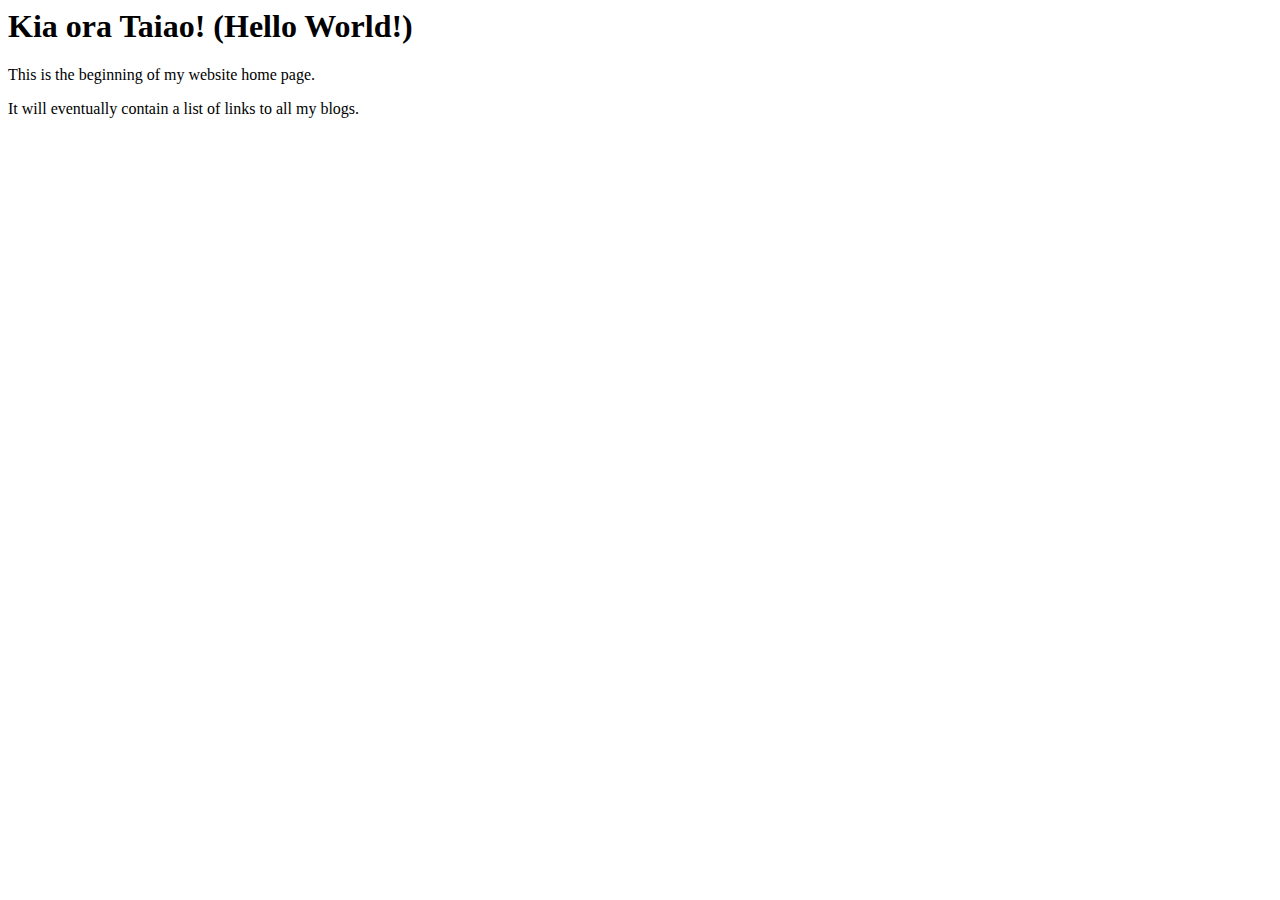
==== index.html @ 11cfb976 "added html file with title, body" ====
<html>
  <head>
    <title>My blog</title>
  <body>
    <h1>Kia ora Taiao! (Hello World!)</h1> 
    <p> This is the beginning of my website home page.</p>
    <p> It will eventually contain a list of links to all my blogs. </p>
  </body>
</html>
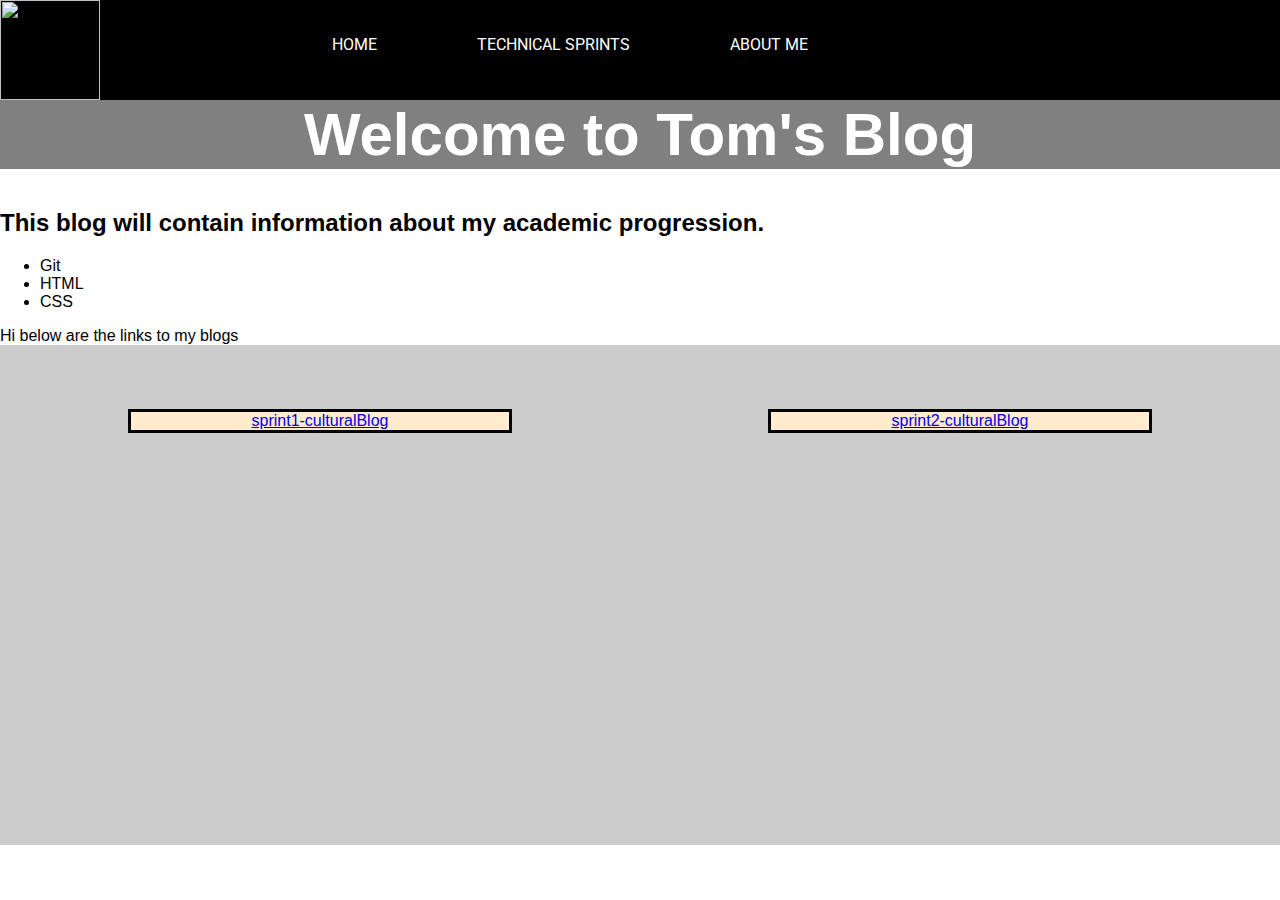
==== commit 22212ef8: "first draft of website" ====
--- a/index.html
+++ b/index.html
@@ -1,9 +1,48 @@
+<!DOCTYPE html>
 <html>
   <head>
-    <title>My blog</title>
+    <title>Tom's blog</title>
+    <meta charset="UTF-8">
+    <link href="styles/main.css" rel="stylesheet" type="text/css" />
   <body>
-    <h1>Kia ora Taiao! (Hello World!)</h1> 
-    <p> This is the beginning of my website home page.</p>
-    <p> It will eventually contain a list of links to all my blogs. </p>
+      <nav>
+              <a class="logo" href="index.html"> <img src="images/Dev.png"> </a>
+          
+          <ul>
+              <li><a href="index.html"> Home</a></li>
+              <li><a href="blog/sprint2-technical.html"> TECHNICAL SPRINTS</a></li>
+              <li><a href="#"> ABOUT ME</a></li>
+          </ul>
+
+      </nav>
+
+    <div class ="header">
+        <h1>Welcome to Tom's Blog</h1>
+    </div>
+     
+    <h2> This blog will contain information about my academic progression.</h2>
+    
+    <div class = "academic_list">
+      <ul>
+        <li>Git</li>
+        <li>HTML</li>
+        <li>CSS</li>
+      </ul>
+    
+    </div>
+
+    <sectio n>
+      Hi below are the links to my blogs
+    </section>
+    <section class = "container">
+    <div class ="item">
+        <a href="blog/sprint1-cultural.html"> sprint1-culturalBlog</a> 
+    </div>
+    <div class ="item">
+        <a href="blog/sprint2-cultural.html"> sprint2-culturalBlog</a>
+    </div>
+
+    </section>
+
   </body>
 </html>--- a/styles/main.css
+++ b/styles/main.css
@@ -0,0 +1,105 @@
+@import url('https://fonts.googleapis.com/css?family=Roboto:400,700&display=swap');
+body {
+    margin: 0;
+    padding:0;
+    background-color:white;
+    font-family: sans-serif;
+}
+
+nav {
+    width: 100%;
+    height: 100px;
+    background-color: black;
+    box-sizing: border-box;
+    
+    
+}
+nav > ul {
+    float: right;
+    display: flex;
+    padding-right:33%;
+    margin:0;
+
+}
+nav > ul > li > a {
+    
+    line-height: 90px;
+    color: white;
+    padding: 5px 50px;
+    font-family: 'Roboto', sans-serif;
+    text-decoration: none;
+    text-transform: uppercase;  
+}
+nav > .logo > img  {
+    height:100%;
+    width: 100px;	
+
+}
+
+.header {
+    text-align: center;
+    background: gray;
+    color: white;
+    font-size: 30px;
+    margin-top:-40px;
+  }
+
+.content {
+    margin:10%
+    
+
+}
+.content h3 {
+    font-weight:bold;
+    font-size:28px;
+}
+
+.container { /*flex box practice */
+    width: 100%;
+    height: 500px;
+    background-color: #ccc;
+
+    display: flex; /* turns it into row */
+    flex-flow: nowrap; /* turns it into row */
+    justify-content: flex-start;
+    align-items:flex-start ;
+
+}
+.container .item {
+    flex-grow:1;
+    margin: 10%;
+    margin-top:5%;
+    border-style: solid;
+    text-align: center;
+    background-color: blanchedalmond;
+    
+}
+
+.test_box{
+    position: fixed;
+    right:0px;
+    bottom:0px;
+    border: 3px solid #73AD21;
+    
+}
+
+
+.position_content img{
+    display:block;
+    height: auto;
+    width: 70%;
+    margin-left: auto;
+    margin-right: auto;
+    margin-bottom: 10px;
+    
+}
+.position_content .absoluteExample {
+    height: 500px;
+    width: 70%;
+}
+
+.content ul li{
+    font-weight:bold;
+    margin-bottom:20px;
+    font-size: 18px;
+}
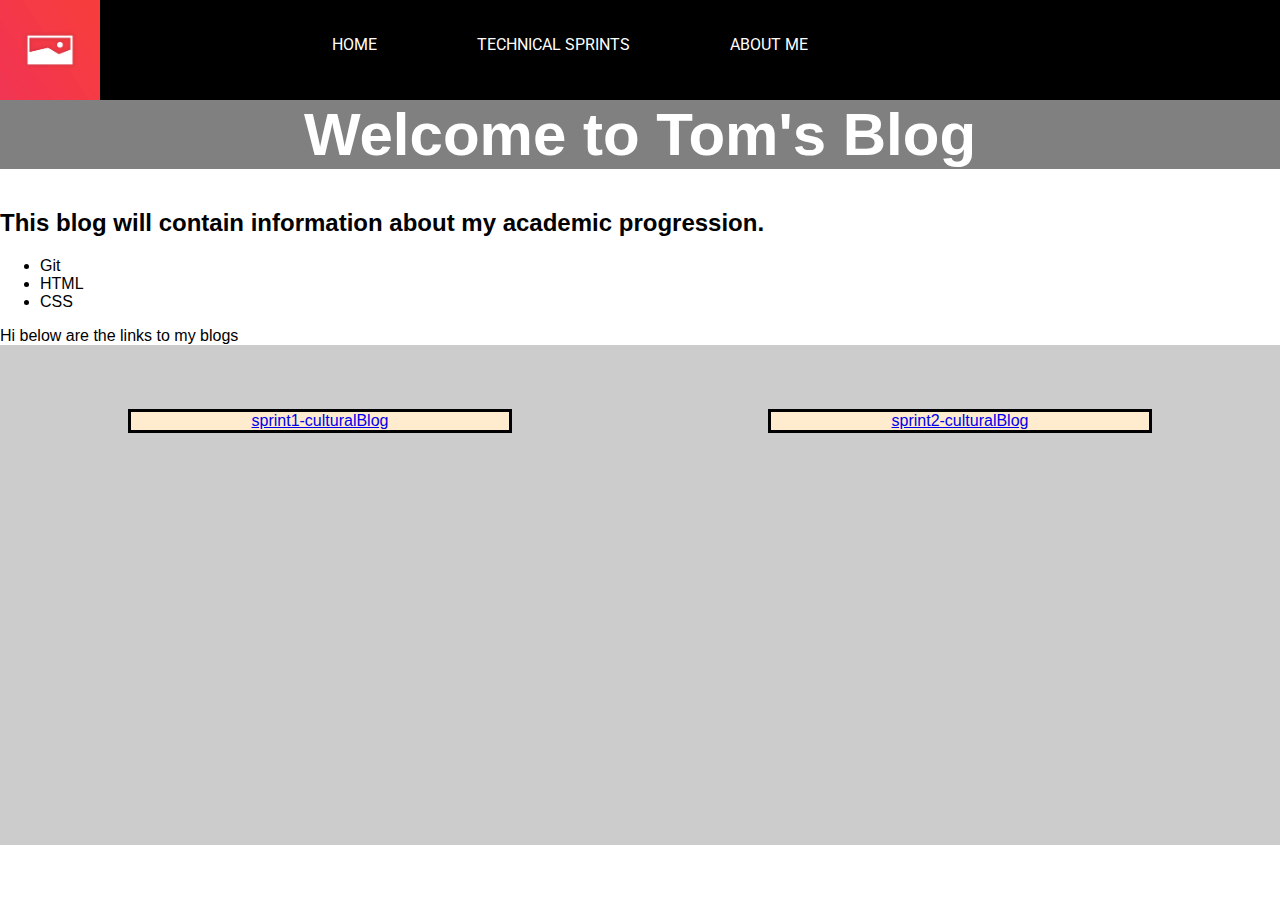
==== commit 650e3849: "Update index.html" ====
--- a/index.html
+++ b/index.html
@@ -6,7 +6,7 @@
     <link href="styles/main.css" rel="stylesheet" type="text/css" />
   <body>
       <nav>
-              <a class="logo" href="index.html"> <img src="images/Dev.png"> </a>
+              <a class="logo" href="index.html"> <img src="Images/Dev.png"> </a>
           
           <ul>
               <li><a href="index.html"> Home</a></li>
@@ -45,4 +45,4 @@
     </section>
 
   </body>
-</html>+</html>
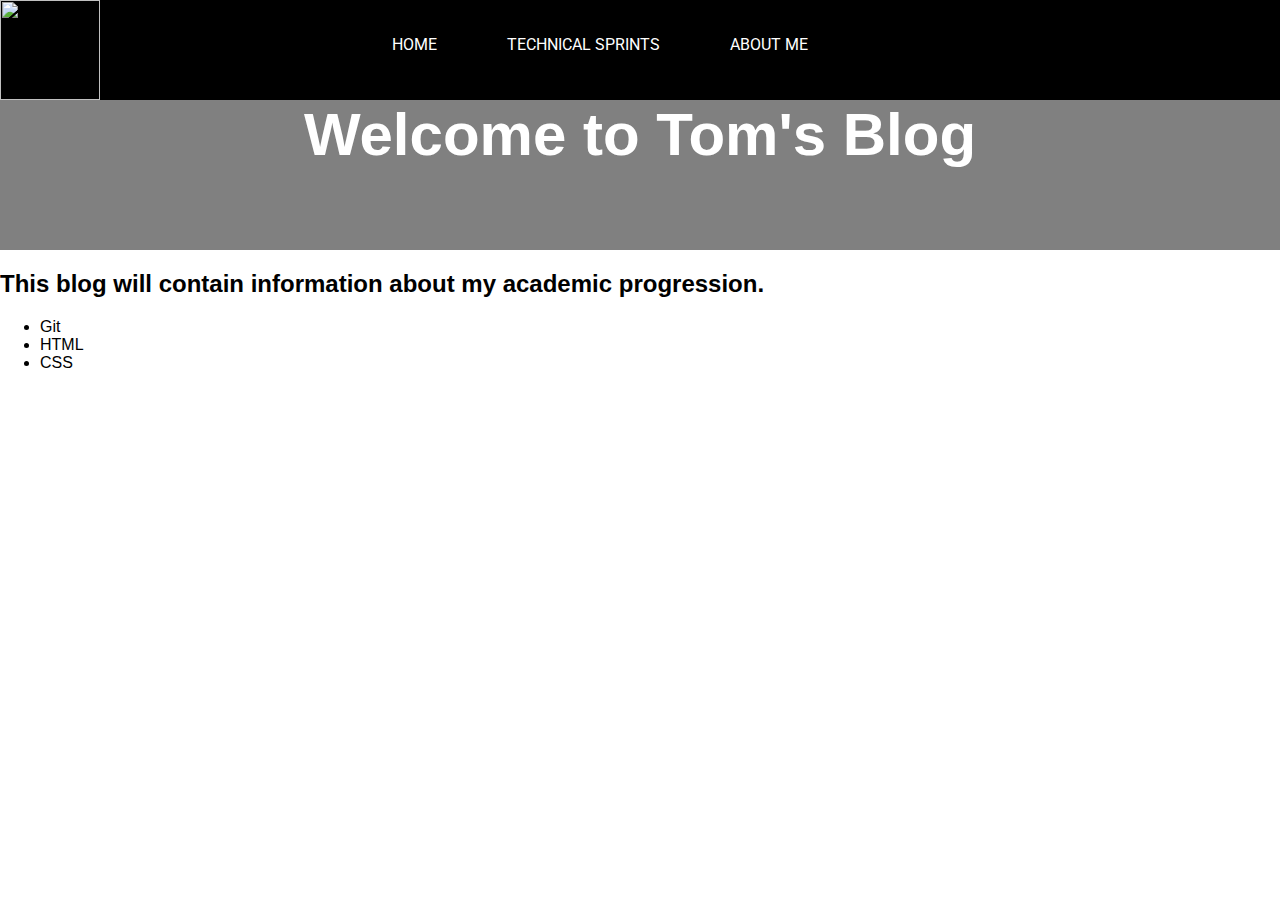
==== commit aedd3147: "finished tech blog 4" ====
--- a/index.html
+++ b/index.html
@@ -1,48 +1,54 @@
 <!DOCTYPE html>
 <html>
-  <head>
-    <title>Tom's blog</title>
-    <meta charset="UTF-8">
-    <link href="styles/main.css" rel="stylesheet" type="text/css" />
-  <body>
-      <nav>
-              <a class="logo" href="index.html"> <img src="Images/Dev.png"> </a>
-          
-          <ul>
-              <li><a href="index.html"> Home</a></li>
-              <li><a href="blog/sprint2-technical.html"> TECHNICAL SPRINTS</a></li>
-              <li><a href="#"> ABOUT ME</a></li>
-          </ul>
 
-      </nav>
+<head>
+  <title>Tom's blog</title>
+  <meta charset="UTF-8">
+  <link href="styles/main.css" rel="stylesheet" type="text/css" />
+  <script src="script.js"> </script>
 
-    <div class ="header">
-        <h1>Welcome to Tom's Blog</h1>
-    </div>
-     
-    <h2> This blog will contain information about my academic progression.</h2>
-    
-    <div class = "academic_list">
-      <ul>
-        <li>Git</li>
-        <li>HTML</li>
-        <li>CSS</li>
-      </ul>
-    
-    </div>
+<body>
+  <nav>
+    <a class="logo" href="index.html"> <img src="Images/Dev.png"> </a>
 
-    <sectio n>
-      Hi below are the links to my blogs
-    </section>
-    <section class = "container">
-    <div class ="item">
-        <a href="blog/sprint1-cultural.html"> sprint1-culturalBlog</a> 
-    </div>
-    <div class ="item">
-        <a href="blog/sprint2-cultural.html"> sprint2-culturalBlog</a>
-    </div>
+    <ul>
+      <li><a href="index.html"> Home</a></li>
+      <li>
+        <div class="dropdown">
+          <button onclick="myFunction()" class="dropbtn">Technical Sprints</button>
+          <div id="myDropdown" class="dropdown-content">
+            <a href="blog/sprint2-technical.html">Technical2</a>
+            <a href="blog/sprint3-technical.html">Technical3</a>
+            <a href="blog/sprint4-technical.html">Technical4</a>
+            <a href="blog/sprint5-technical.html">Technical5</a>
+          </div>
+        </div>
+      </li>
+      <li><a href="#"> ABOUT ME</a></li>
+    </ul>
 
-    </section>
+  </nav>
 
-  </body>
-</html>
+  <div class="header">
+    <h1>Welcome to Tom's Blog</h1>
+  </div>
+
+  <h2> This blog will contain information about my academic progression.</h2>
+
+  <div class="academic_list">
+    <ul>
+      <li>Git</li>
+      <li>HTML</li>
+      <li>CSS</li>
+    </ul>
+
+  </div>
+
+
+  <section>
+
+
+  </section>
+</body>
+
+</html>--- a/styles/main.css
+++ b/styles/main.css
@@ -5,6 +5,49 @@
     background-color:white;
     font-family: sans-serif;
 }
+
+.dropbtn {
+    background-color: black;
+    color: white;
+    font-size: 16px;
+    border: none;
+    cursor: pointer;
+    padding: 5px 20px;
+    line-height: 80px;
+    font-family: 'Roboto', sans-serif;
+    text-decoration: none;
+    text-transform: uppercase;  
+  }
+  
+  .dropbtn:hover, .dropbtn:focus {
+    background-color: #2980B9;
+  }
+  
+  .dropdown {
+    position: relative;
+    display: inline-block;
+  }
+  
+  .dropdown-content {
+    display: none;
+    position: absolute;
+    background-color: #f1f1f1;
+    min-width: 160px;
+    overflow: auto;
+    box-shadow: 0px 8px 16px 0px rgba(0,0,0,0.2);
+    z-index: 1;
+  }
+  
+  .dropdown-content a {
+    color: black;
+    padding: 12px 16px;
+    text-decoration: none;
+    display: block;
+  }
+  
+  .dropdown a:hover {background-color: #ddd;}
+  
+  .show {display: block;}
 
 nav {
     width: 100%;
@@ -41,6 +84,8 @@
     background: gray;
     color: white;
     font-size: 30px;
+    width: 100%;
+    height: 150px;
     margin-top:-40px;
   }
 
@@ -103,3 +148,4 @@
     margin-bottom:20px;
     font-size: 18px;
 }
+
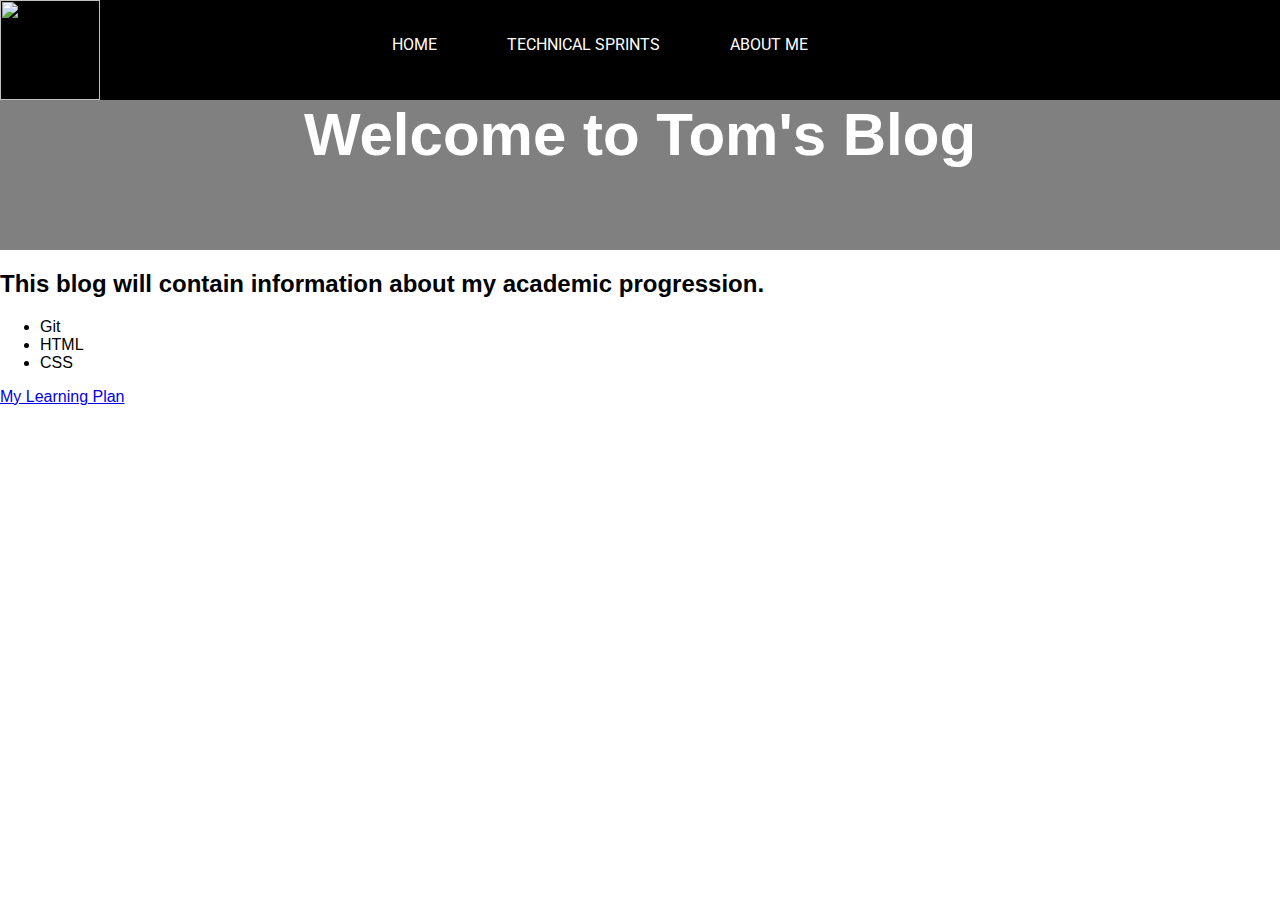
==== commit 1cb7ce66: "updated learning plan" ====
--- a/index.html
+++ b/index.html
@@ -44,6 +44,12 @@
 
   </div>
 
+  <div>
+    <a href="blog/sprint2-cultural.html">My Learning Plan</a>
+  </div>
+
+
+
 
   <section>
 
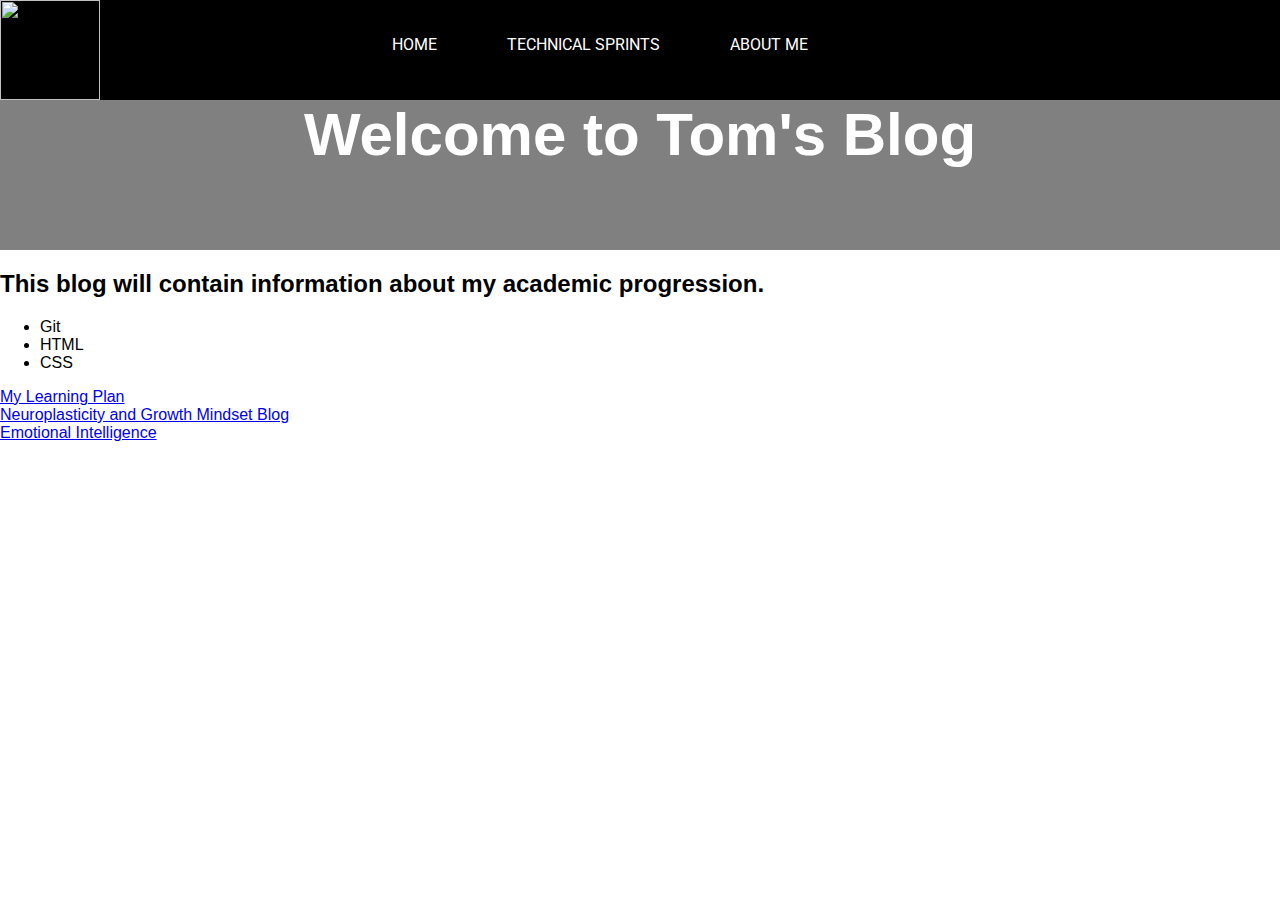
==== commit b2b3e4ec: "finished" ====
--- a/index.html
+++ b/index.html
@@ -46,6 +46,11 @@
 
   <div>
     <a href="blog/sprint2-cultural.html">My Learning Plan</a>
+    <br>
+    <a href="blog/sprint4-cultural.html">Neuroplasticity and Growth Mindset Blog</a>
+    <br>
+    <a href="blog/sprint3-cultural.html">Emotional Intelligence</a>
+
   </div>
 
 
